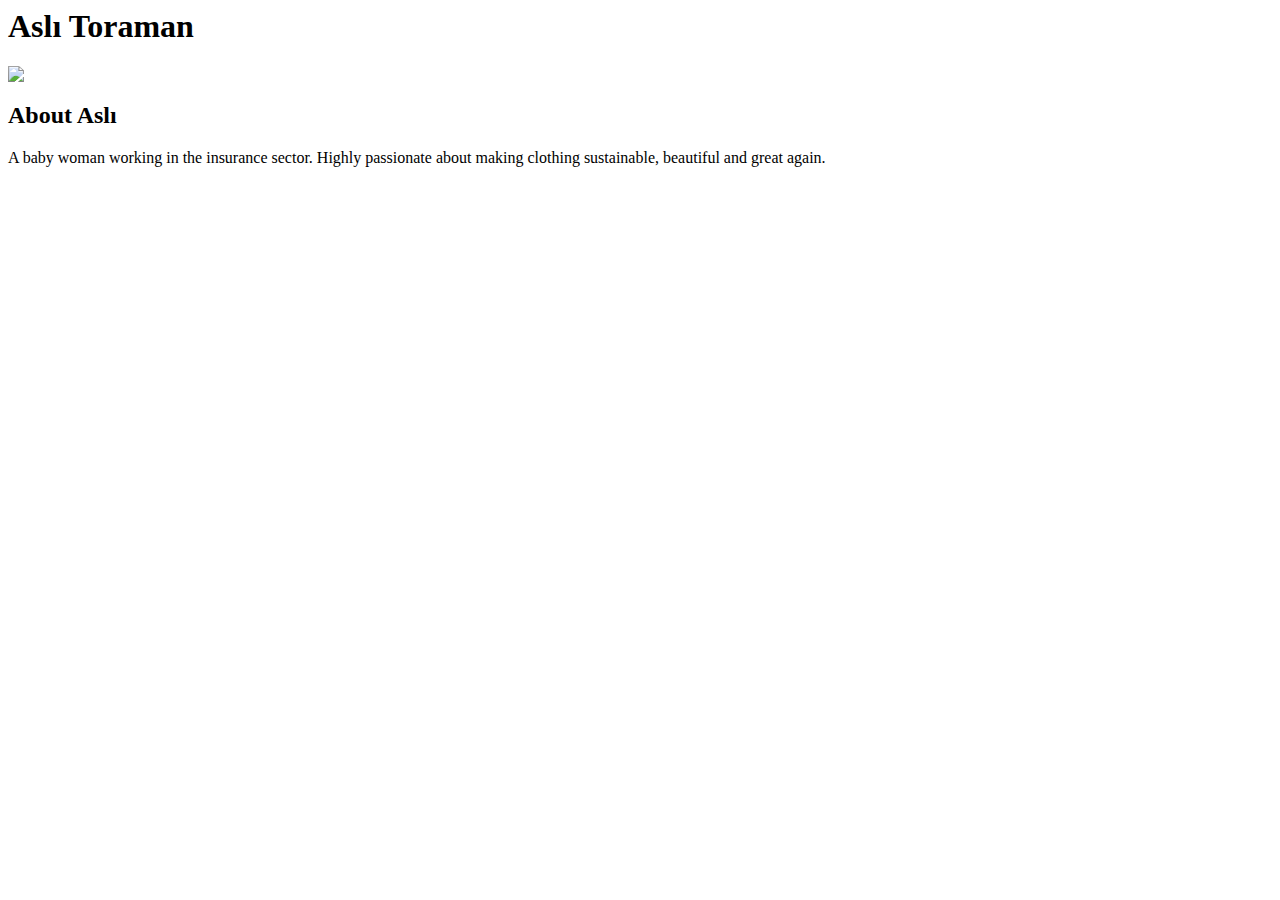
==== index.html @ c076e1f2 "aslı" ====
<!DOCTYPE>
<html>
<head>
	


	<title>Aslı Toraman</title>
	<link rel="stylesheet" type="text/css" href="css/Aslı.css">
</head>
	<body>
	<div>
		<header>
			<h1>Aslı Toraman</h1>
			<img src="https://pbs.twimg.com/profile_images/1056848347884146688/a2V2j_QP_400x400.jpg">
		</header>
		<div class="content"> 
			<h2>About Aslı</h2>
			<p> A baby woman working in the insurance sector. Highly passionate about making clothing sustainable, beautiful and great again. 
		</div>
		<footer>
			
		</footer>
	</div>	
</body>
</html>
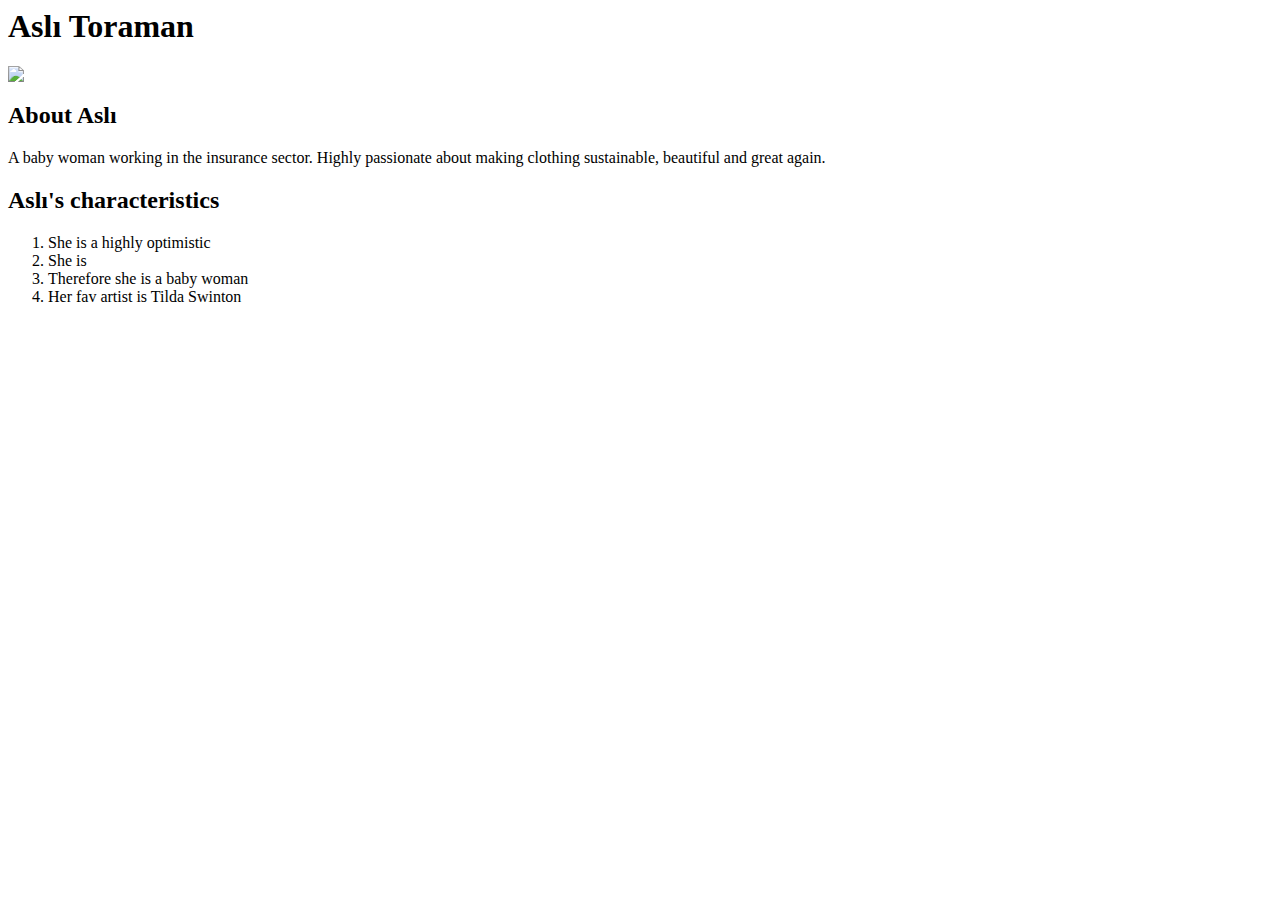
==== commit 403e5023: "Update index.html" ====
--- a/index.html
+++ b/index.html
@@ -11,11 +11,19 @@
 	<div>
 		<header>
 			<h1>Aslı Toraman</h1>
-			<img src="https://pbs.twimg.com/profile_images/1056848347884146688/a2V2j_QP_400x400.jpg">
+			<img class="small-image" src="https://pbs.twimg.com/profile_images/1056848347884146688/a2V2j_QP_400x400.jpg">
 		</header>
 		<div class="content"> 
 			<h2>About Aslı</h2>
 			<p> A baby woman working in the insurance sector. Highly passionate about making clothing sustainable, beautiful and great again. 
+			<h2>Aslı's characteristics</h2>
+			<ol>
+				<li>She is a highly optimistic</li>
+				<li>She is </li>
+				<li>Therefore she is a baby woman</li>
+				<li>Her fav artist is Tilda Swinton</li>
+			</ol>
+
 		</div>
 		<footer>
 			
